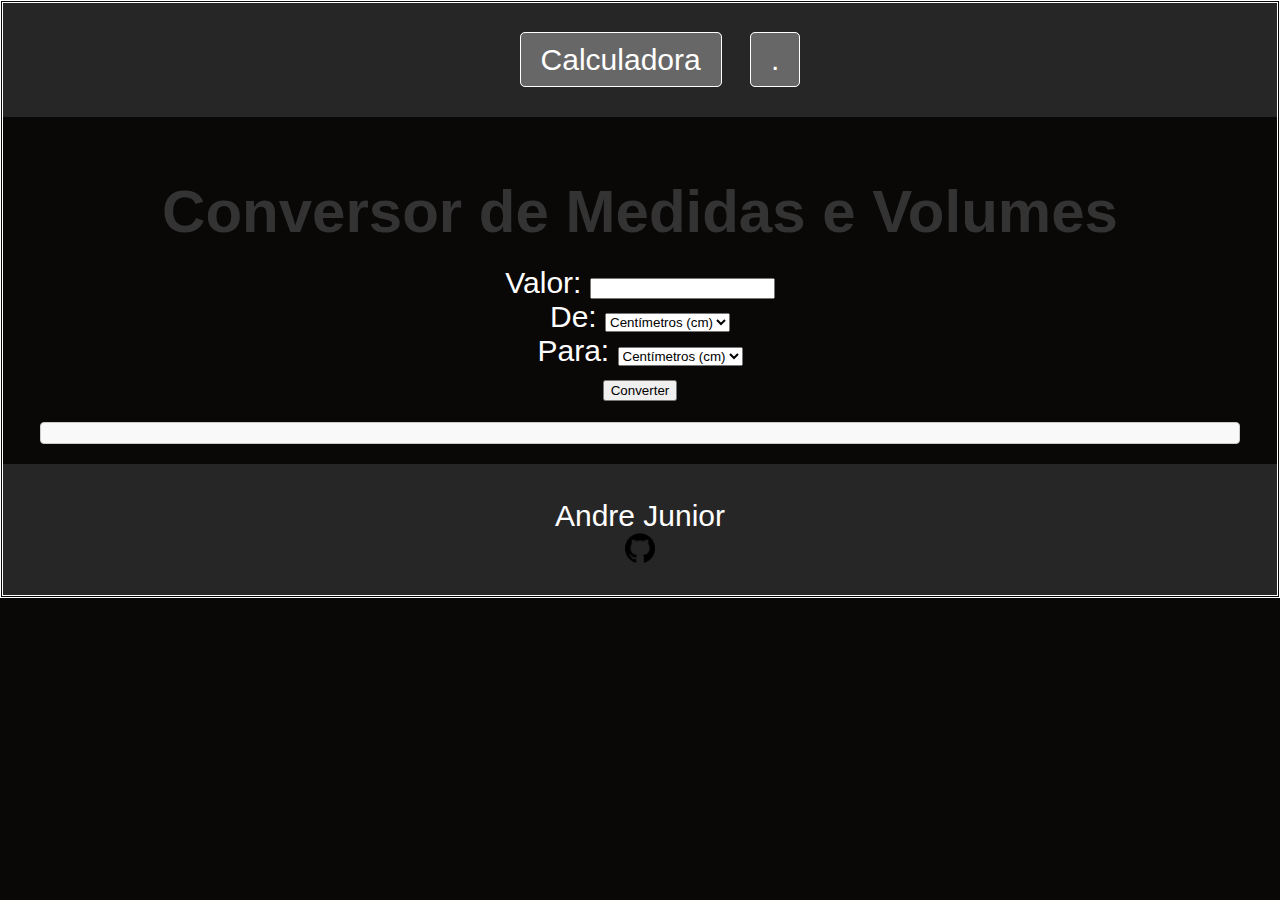
==== Conversor-Medidas/index.html @ fcd7e7f9 "Tudo" ====
<!DOCTYPE html>
<html lang="pt-BR">
<head>
    <meta charset="UTF-8">
    <meta name="viewport" content="width=device-width, initial-scale=1.0">
    <title>Conversor de Medidas e Volumes</title>
    <link rel="icon" type="image/x-icon" href="/Calculadora/calculadora (1).png">
    <link rel="stylesheet" href="style.css">
</head>
<body>
    <div class="menu">
        <nav>
            <ul>
                <a href="/Calculadora/Index.html".html">Calculadora</a>
                <a href="#">.</a>
            </ul>
        </nav>
    </div>
    <div class="container">
        <h1>Conversor de Medidas e Volumes</h1>
        <div>
            <label for="valor">Valor:</label>
            <input type="number" id="valor">
        </div>
        <div>
            <label for="de">De:</label>
            <select id="de">
                <option value="cm">Centímetros (cm)</option>
                <option value="m">Metros (m)</option>
                <option value="km">Quilômetros (km)</option>
                <option value="in">Polegadas (in)</option>
                <option value="ft">Pés (ft)</option>
                <option value="yd">Jardas (yd)</option>
            </select>
        </div>
        <div>
            <label for="para">Para:</label>
            <select id="para">
                <option value="cm">Centímetros (cm)</option>
                <option value="m">Metros (m)</option>
                <option value="km">Quilômetros (km)</option>
                <option value="in">Polegadas (in)</option>
                <option value="ft">Pés (ft)</option>
                <option value="yd">Jardas (yd)</option>
            </select>
        </div>
        <button onclick="converter()">Converter</button>
        <div class="result" id="resultado"></div>
    </div>
    <footer>
        <p>Andre Junior<br>
        <a href="https://github.com/anndrehjr"><img src="/Calculadora/image.png" width="30" height="30" alt="GitHub"></a></p>
    </footer>
    <script src="script.js"></script>
</body>
</html>
---- Conversor-Medidas/style.css ----
body {
    font-family: 'Segoe UI', Tahoma, Geneva, Verdana, sans-serif;
    background-color: #0a0707;
    color: #fff;
    text-align: center;
    font-size: 30px;
    margin: 0;
    border-style: double;
    


}
.menu {
    background-color: rgba(51, 51, 51, 0.7); /* Cor de fundo com transparência */
    color: #fff;
    padding: 10px;
    justify-content: space-between;
    align-items: center;
    text-align: center;
}

.menu a {
    text-decoration: none;
    color: #fff;
    padding: 10px 20px;
    margin: 0 10px;
    border: 1px solid #fff;
    border-radius: 5px;
    background-color: rgba(255, 255, 255, 0.3); /* Cor de fundo com transparência */
}

.menu a:hover {
    background-color: rgba(255, 255, 255, 0.5); /* Cor de fundo com transparência */
}
    
    /* Container principal */
    .container {
        max-width: 1200px;
        margin: 0 auto;
        padding: 20px;
    }
    
    /* Títulos */
    h1, h2, h3 {
        margin-bottom: 20px;
        color: #333;
    }
    
    /* Parágrafos */
    p {
        margin-bottom: 20px;
    }
    
    /* Links */
    a {
        color: #007bff;
        text-decoration: none;
        transition: color 0.3s ease;
    }
    
    a:hover {
        color: #0056b3;
    }
    
    /* Botões */
    .button {
        display: inline-block;
        padding: 10px 20px;
        background-color: #007bff;
        color: #fff;
        border: none;
        border-radius: 4px;
        cursor: pointer;
        text-decoration: none;
        transition: background-color 0.3s ease, transform 0.2s ease;
        font-weight: bold;
        font-size: 16px;
    }
    
    .button:hover {
        background-color: #0056b3;
        transform: scale(1.05);
    }
    
    .button.secondary {
        background-color: #6c757d;
    }
    
    .button.secondary:hover {
        background-color: #495057;
    }
    
    /* Botões com letras diferentes */
    .button.letter-effect {
        position: relative;
        overflow: hidden;
    }
    
    .button.letter-effect span {
        position: relative;
        transition: transform 0.3s ease;
    }
    
    .button.letter-effect:hover span {
        transform: translateY(-100%);
    }
    
    /* Formulários */
    .form-group {
        margin-bottom: 20px;
    }
    
    .label {
        display: block;
        margin-bottom: 8px;
        font-weight: bold;
    }
    
    .input-text {
        width: 100%;
        padding: 10px;
        border: 1px solid #ccc;
        border-radius: 4px;
    }
    
    .select {
        width: 100%;
        padding: 10px;
        border: 1px solid #ccc;
        border-radius: 4px;
        appearance: none;
    }
    
    /* Resultados */
    .result {
        margin-top: 20px;
        padding: 10px;
        background-color: #f9f9f9;
        border: 1px solid #ccc;
        border-radius: 4px;
    }
    
    footer{
        background-color: rgba(51, 51, 51, 0.7); /* Cor de fundo com transparência */
        color: #fff;
        padding: 5px;
        justify-content: space-between;
        align-items: center;
        text-align: center;
    }
    footer p{
        text-align: center;
        text;
    }
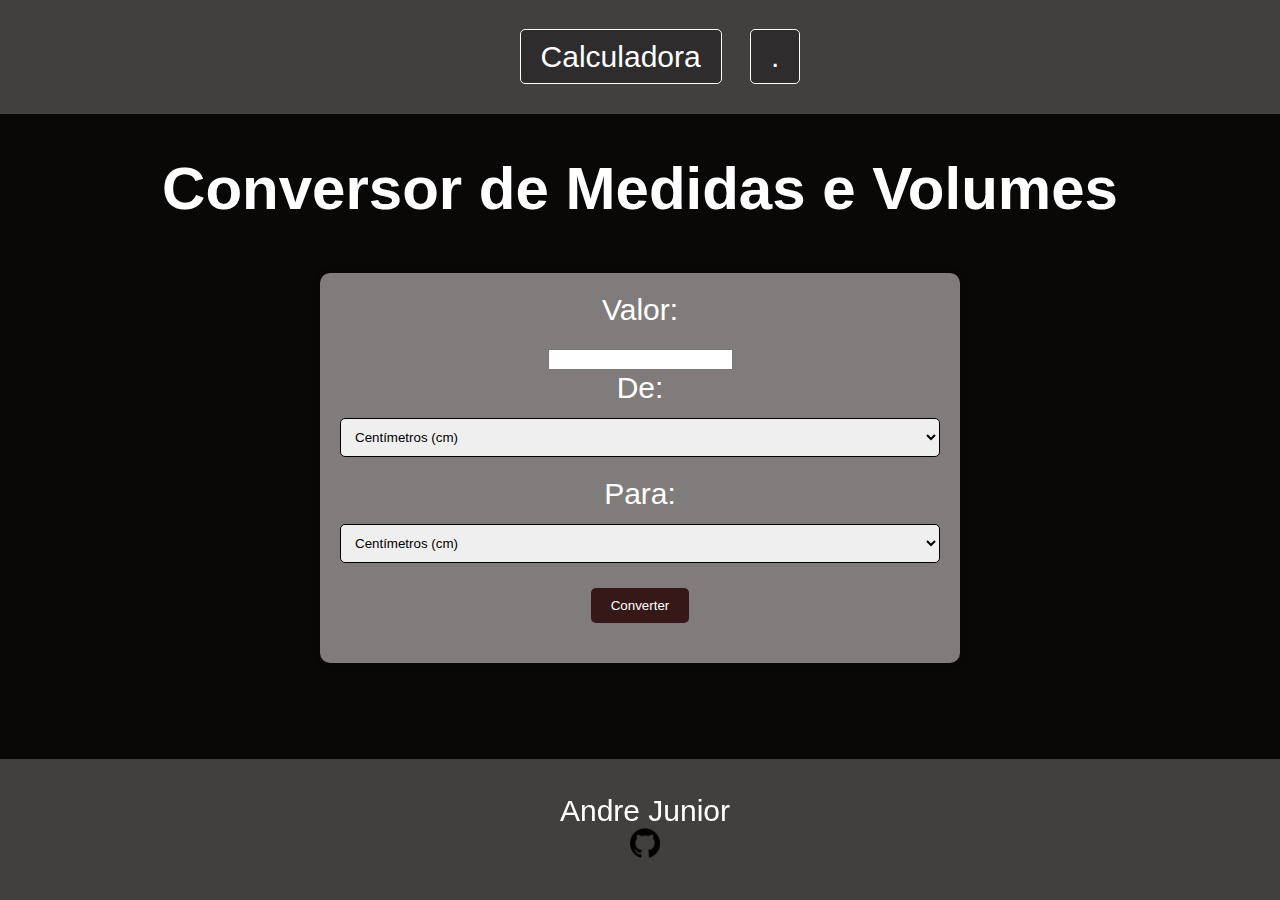
==== commit 8a40c6eb: "Arrumei css do coversor" ====
--- a/Conversor-Medidas/index.html
+++ b/Conversor-Medidas/index.html
@@ -16,8 +16,8 @@
             </ul>
         </nav>
     </div>
+    <h1>Conversor de Medidas e Volumes</h1>
     <div class="container">
-        <h1>Conversor de Medidas e Volumes</h1>
         <div>
             <label for="valor">Valor:</label>
             <input type="number" id="valor">
--- a/Conversor-Medidas/style.css
+++ b/Conversor-Medidas/style.css
@@ -5,13 +5,10 @@
     text-align: center;
     font-size: 30px;
     margin: 0;
-    border-style: double;
-    
+}
 
-
-}
 .menu {
-    background-color: rgba(51, 51, 51, 0.7); /* Cor de fundo com transparência */
+    background-color: rgba(90, 87, 87, 0.7); /* Cor de fundo com transparência */
     color: #fff;
     padding: 10px;
     justify-content: space-between;
@@ -26,130 +23,65 @@
     margin: 0 10px;
     border: 1px solid #fff;
     border-radius: 5px;
-    background-color: rgba(255, 255, 255, 0.3); /* Cor de fundo com transparência */
+    background-color: rgba(0, 0, 0, 0.3); /* Cor de fundo com transparência */
 }
 
 .menu a:hover {
-    background-color: rgba(255, 255, 255, 0.5); /* Cor de fundo com transparência */
+    background-color: rgba(7, 6, 6, 0.5); /* Cor de fundo com transparência */
 }
-    
-    /* Container principal */
-    .container {
-        max-width: 1200px;
-        margin: 0 auto;
-        padding: 20px;
-    }
-    
-    /* Títulos */
-    h1, h2, h3 {
-        margin-bottom: 20px;
-        color: #333;
-    }
-    
-    /* Parágrafos */
-    p {
-        margin-bottom: 20px;
-    }
-    
-    /* Links */
-    a {
-        color: #007bff;
-        text-decoration: none;
-        transition: color 0.3s ease;
-    }
-    
-    a:hover {
-        color: #0056b3;
-    }
-    
-    /* Botões */
-    .button {
-        display: inline-block;
-        padding: 10px 20px;
-        background-color: #007bff;
-        color: #fff;
-        border: none;
-        border-radius: 4px;
-        cursor: pointer;
-        text-decoration: none;
-        transition: background-color 0.3s ease, transform 0.2s ease;
-        font-weight: bold;
-        font-size: 16px;
-    }
-    
-    .button:hover {
-        background-color: #0056b3;
-        transform: scale(1.05);
-    }
-    
-    .button.secondary {
-        background-color: #6c757d;
-    }
-    
-    .button.secondary:hover {
-        background-color: #495057;
-    }
-    
-    /* Botões com letras diferentes */
-    .button.letter-effect {
-        position: relative;
-        overflow: hidden;
-    }
-    
-    .button.letter-effect span {
-        position: relative;
-        transition: transform 0.3s ease;
-    }
-    
-    .button.letter-effect:hover span {
-        transform: translateY(-100%);
-    }
-    
-    /* Formulários */
-    .form-group {
-        margin-bottom: 20px;
-    }
-    
-    .label {
-        display: block;
-        margin-bottom: 8px;
-        font-weight: bold;
-    }
-    
-    .input-text {
-        width: 100%;
-        padding: 10px;
-        border: 1px solid #ccc;
-        border-radius: 4px;
-    }
-    
-    .select {
-        width: 100%;
-        padding: 10px;
-        border: 1px solid #ccc;
-        border-radius: 4px;
-        appearance: none;
-    }
-    
-    /* Resultados */
-    .result {
-        margin-top: 20px;
-        padding: 10px;
-        background-color: #f9f9f9;
-        border: 1px solid #ccc;
-        border-radius: 4px;
-    }
-    
-    footer{
-        background-color: rgba(51, 51, 51, 0.7); /* Cor de fundo com transparência */
-        color: #fff;
-        padding: 5px;
-        justify-content: space-between;
-        align-items: center;
-        text-align: center;
-    }
-    footer p{
-        text-align: center;
-        text;
-    }
-    +
+.container {
+    max-width: 600px;
+    margin: 50px auto;
+    padding: 20px;
+    background-color: #817c7c;
+    border-radius: 10px;
+    box-shadow: 0px 0px 10px rgba(0, 0, 0, 0.1);
+}
+
+label {
+    display: block;
+    margin-bottom: 10px;
+}
+
+select {
+    width: 100%;
+    padding: 10px;
+    border-radius: 5px;
+    border: 1px solid #030202;
+    margin-bottom: 20px;
+}
+
+button {
+    padding: 10px 20px;
+    background-color: #361818;
+    color: #fff;
+    border: none;
+    border-radius: 5px;
+    cursor: pointer;
+}
+
+button:hover {
+    background-color: #303336;
+}
+
+.result {
+    margin-top: 20px;
+    font-size: 18px;
+}
+
+footer {
+    background-color: rgba(90, 87, 87, 0.7); /* Cor de fundo com transparência */
+    color: #fff;
+    padding: 5px;
+    justify-content: space-between;
+    align-items: center;
+    text-align: center;
+    position: fixed;
+    bottom: 0;
+    width: 100%;
+}
+
+footer p {
+    text-align: center;
+}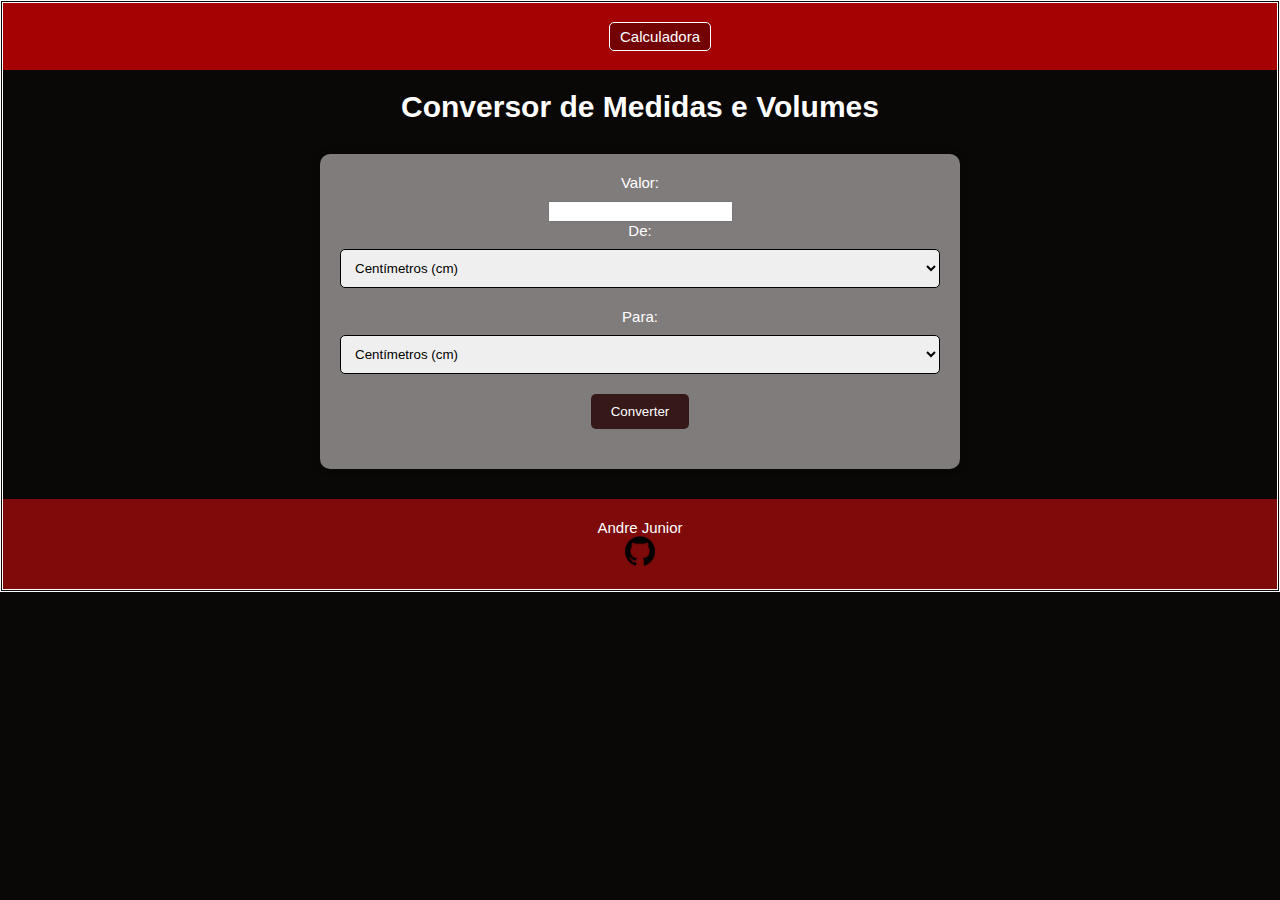
==== commit 99c84d74: "Ajuste  Response  e deixei so  botao" ====
--- a/Conversor-Medidas/index.html
+++ b/Conversor-Medidas/index.html
@@ -12,7 +12,6 @@
         <nav>
             <ul>
                 <a href="/Calculadora/Index.html".html">Calculadora</a>
-                <a href="#">.</a>
             </ul>
         </nav>
     </div>
--- a/Conversor-Medidas/style.css
+++ b/Conversor-Medidas/style.css
@@ -3,12 +3,13 @@
     background-color: #0a0707;
     color: #fff;
     text-align: center;
-    font-size: 30px;
+    font-size: 15px;
     margin: 0;
+    border-style: double;
 }
 
 .menu {
-    background-color: rgba(90, 87, 87, 0.7); /* Cor de fundo com transparência */
+    background-color: rgba(231, 1, 1, 0.7);
     color: #fff;
     padding: 10px;
     justify-content: space-between;
@@ -19,20 +20,20 @@
 .menu a {
     text-decoration: none;
     color: #fff;
-    padding: 10px 20px;
-    margin: 0 10px;
+    padding: 5px 10px;
+    margin: 0 5px;
     border: 1px solid #fff;
     border-radius: 5px;
     background-color: rgba(0, 0, 0, 0.3); /* Cor de fundo com transparência */
 }
 
 .menu a:hover {
-    background-color: rgba(7, 6, 6, 0.5); /* Cor de fundo com transparência */
+    background-color: rgba(7, 6, 6, 0.5);
 }
 
 .container {
     max-width: 600px;
-    margin: 50px auto;
+    margin: 30px auto;
     padding: 20px;
     background-color: #817c7c;
     border-radius: 10px;
@@ -71,17 +72,21 @@
 }
 
 footer {
-    background-color: rgba(90, 87, 87, 0.7); /* Cor de fundo com transparência */
+    background-color: rgba(175, 11, 11, 0.7); /* Cor de fundo com transparência */
     color: #fff;
     padding: 5px;
     justify-content: space-between;
     align-items: center;
     text-align: center;
-    position: fixed;
-    bottom: 0;
-    width: 100%;
 }
 
 footer p {
     text-align: center;
-}+}
+
+@media screen and (max-width: 768px) {
+    .container {
+        max-width: 100%;
+        margin: 20px;
+    }
+}
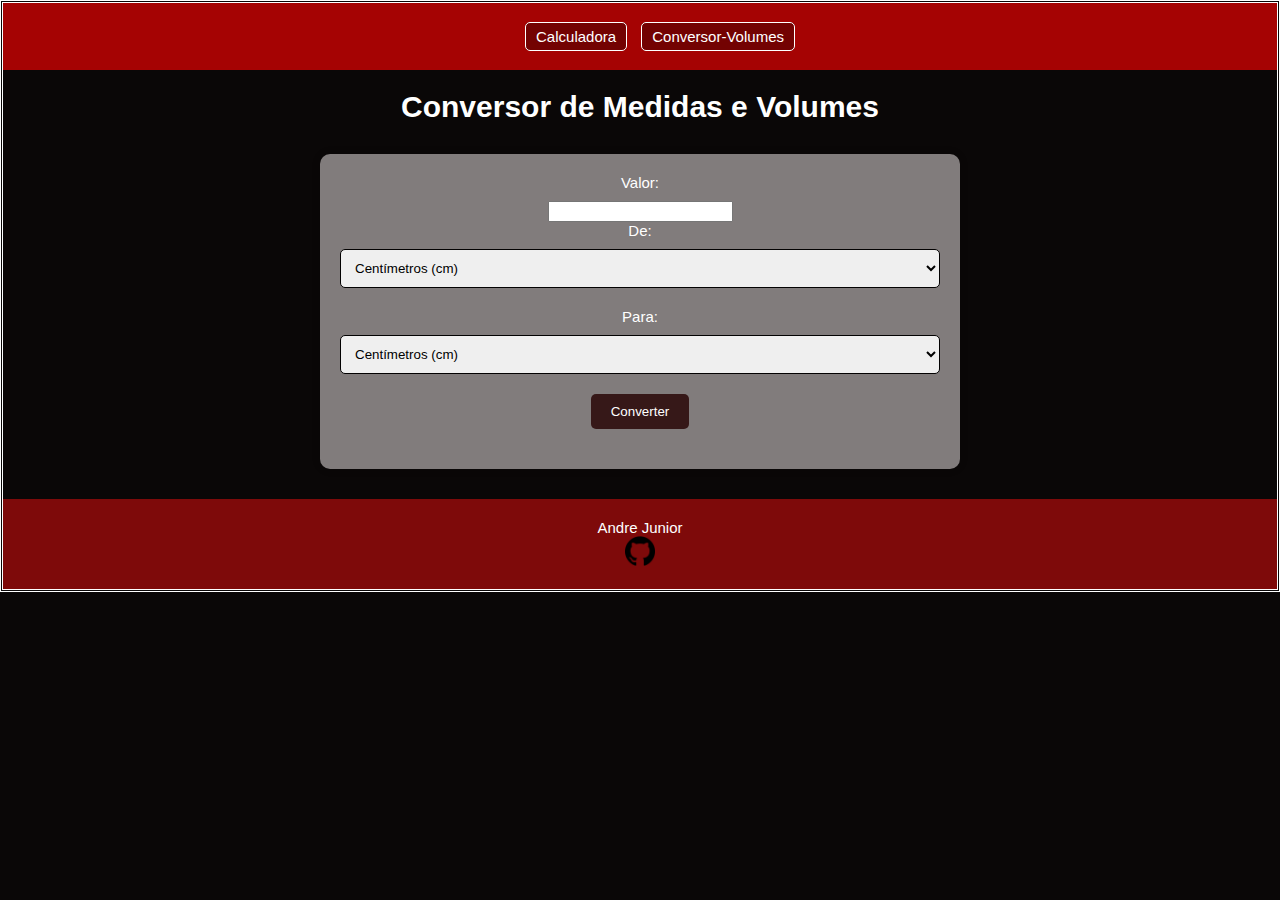
==== commit ca74a4b1: "Coversor  de Volume" ====
--- a/Conversor-Medidas/index.html
+++ b/Conversor-Medidas/index.html
@@ -12,6 +12,7 @@
         <nav>
             <ul>
                 <a href="/Calculadora/Index.html".html">Calculadora</a>
+                <a href="/Conversor-Volumes/Index.html".html">Conversor-Volumes</a>
             </ul>
         </nav>
     </div>
